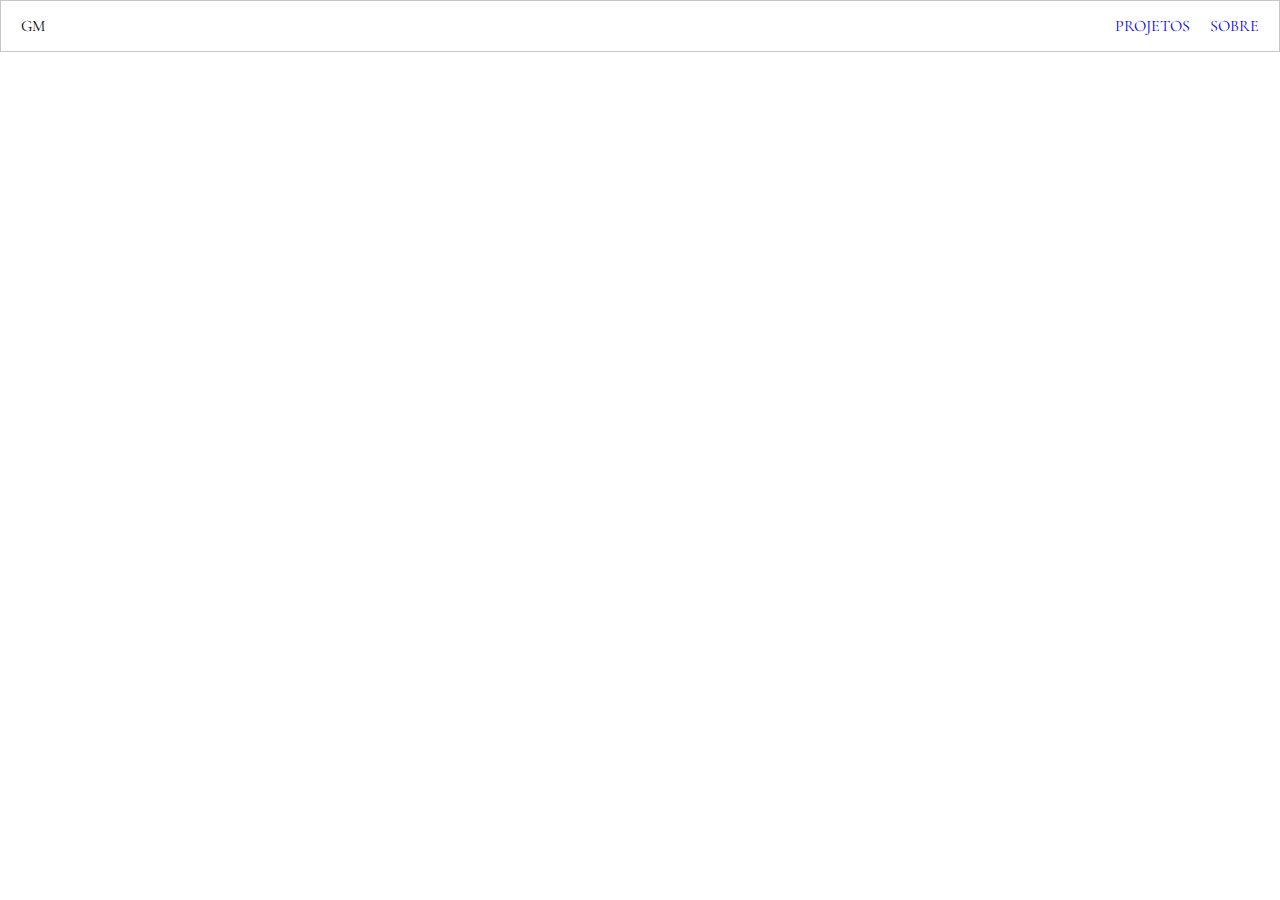
==== index.html @ a7575ab1 "arquivos" ====
<!DOCTYPE html>
<html lang="pt-br">
<head>
    <meta charset="UTF-8">
    <meta name="viewport" content="width=device-width, initial-scale=1.0">
    <title>Document</title>
    <link rel="stylesheet" href="style-projetos.css">
</head>
<body>
    <header>
        <div>GM</div>
        <nav class="menus">
            <ul>
                <li><a href="index.html">PROJETOS</a></li>
                <li><a href="sobre.html">SOBRE</a></li>
            </ul>
        </nav>
    </header>
</body>
</html>
---- style-projetos.css ----
@import url('https://fonts.googleapis.com/css2?family=Cormorant+Garamond:wght@700&display=swap');
*{
    margin: 0px;
    padding: 0px;
    font-family:'Cormorant Garamond', serif;
}

header{
    display: flex;
    justify-content: space-between;
    align-items: center;
    padding: 15px 20px;
    border: 1px solid rgba(0, 0, 0, 0.225);
}
.menus ul{
    list-style: none;
    display: flex;
    justify-content: flex-end;
}
.menus li{
    margin-left: 20px;
}
.menus a {
    text-decoration: none;
}
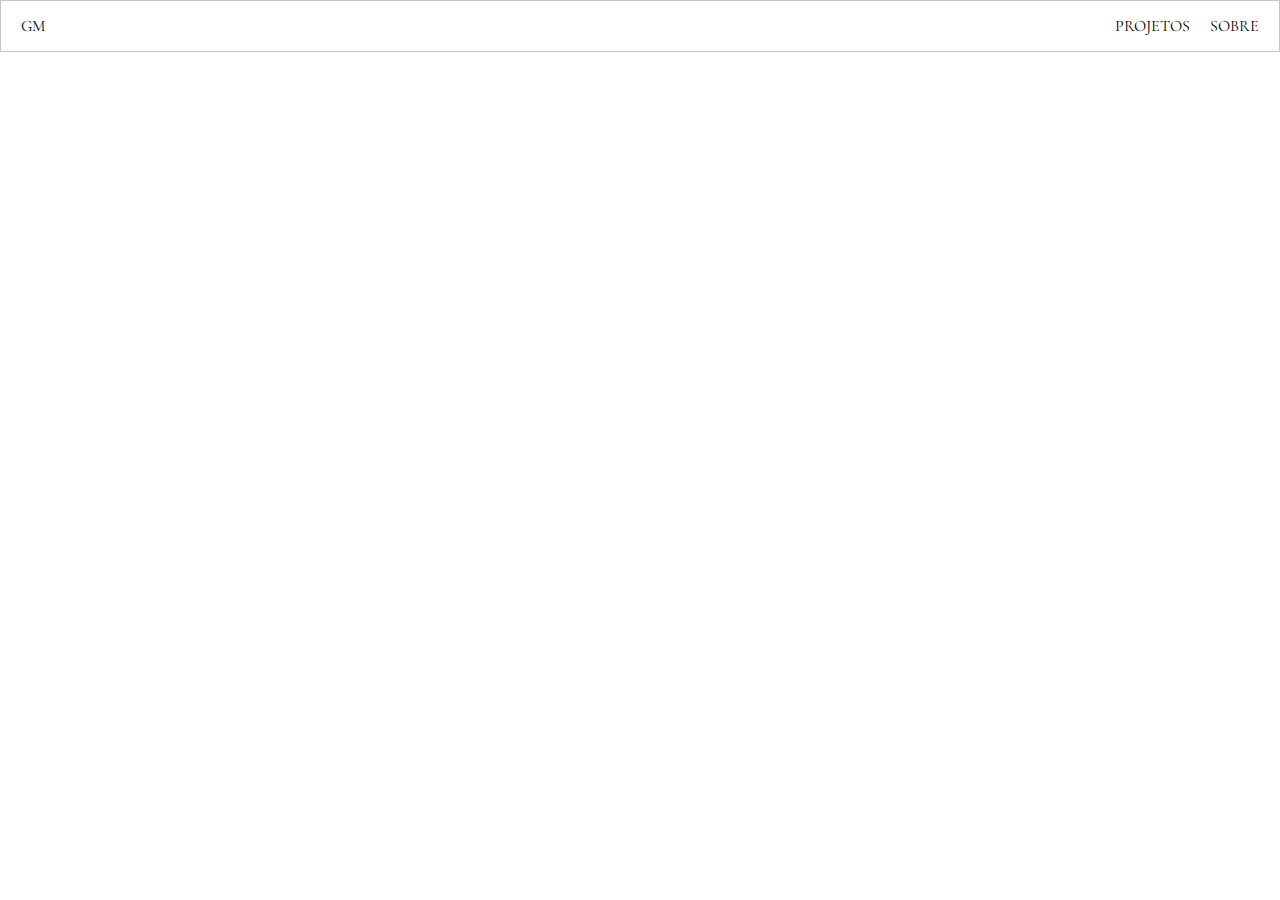
==== commit f622210c: "color" ====
--- a/index.html
+++ b/index.html
@@ -3,7 +3,7 @@
 <head>
     <meta charset="UTF-8">
     <meta name="viewport" content="width=device-width, initial-scale=1.0">
-    <title>Document</title>
+    <title>PROJETOS</title>
     <link rel="stylesheet" href="style-projetos.css">
 </head>
 <body>
--- a/style-projetos.css
+++ b/style-projetos.css
@@ -22,4 +22,5 @@
 }
 .menus a {
     text-decoration: none;
+    color: black;
 }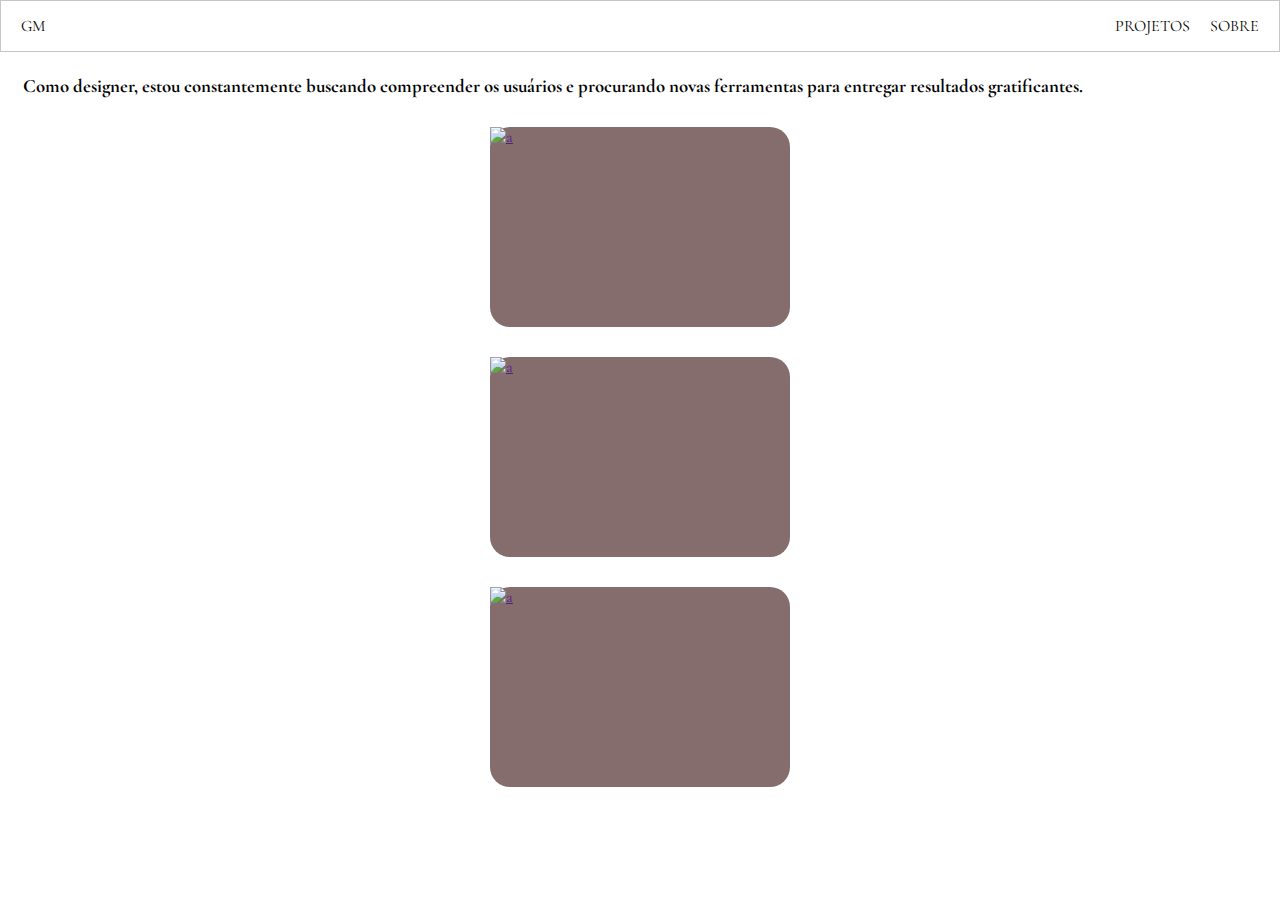
==== commit dc168a4b: "projetos" ====
--- a/index.html
+++ b/index.html
@@ -16,5 +16,16 @@
             </ul>
         </nav>
     </header>
+    <main>
+        <h3 class="apresentacao">
+            Como designer, estou constantemente buscando compreender os usuários e procurando novas ferramentas para entregar resultados gratificantes.
+        </h3>
+
+        <section id="box-cards">
+            <div class="card-projetos"><a href=""><img src="" alt="a"></a></div>
+            <div class="card-projetos"><a href=""><img src="" alt="a"></a></div>
+            <div class="card-projetos"><a href=""><img src="" alt="a"></a></div>
+          </section>
+    </main>
 </body>
 </html>--- a/style-projetos.css
+++ b/style-projetos.css
@@ -23,4 +23,27 @@
 .menus a {
     text-decoration: none;
     color: black;
-}+}
+
+.apresentacao{
+    display: flex;
+    margin: 23px;  
+    font-family:'Cormorant Garamond', serif;
+}
+#box-cards{
+    display: block;
+    position: relative;
+    margin: 50% top;
+    width: auto;
+    height: auto;
+  }
+  
+  .card-projetos{
+    background: rgb(134, 109, 109);
+    width:300px;
+    height: 200px;
+    margin: auto;
+    margin-top: 30px;
+    border-radius: 20px;
+  }
+  